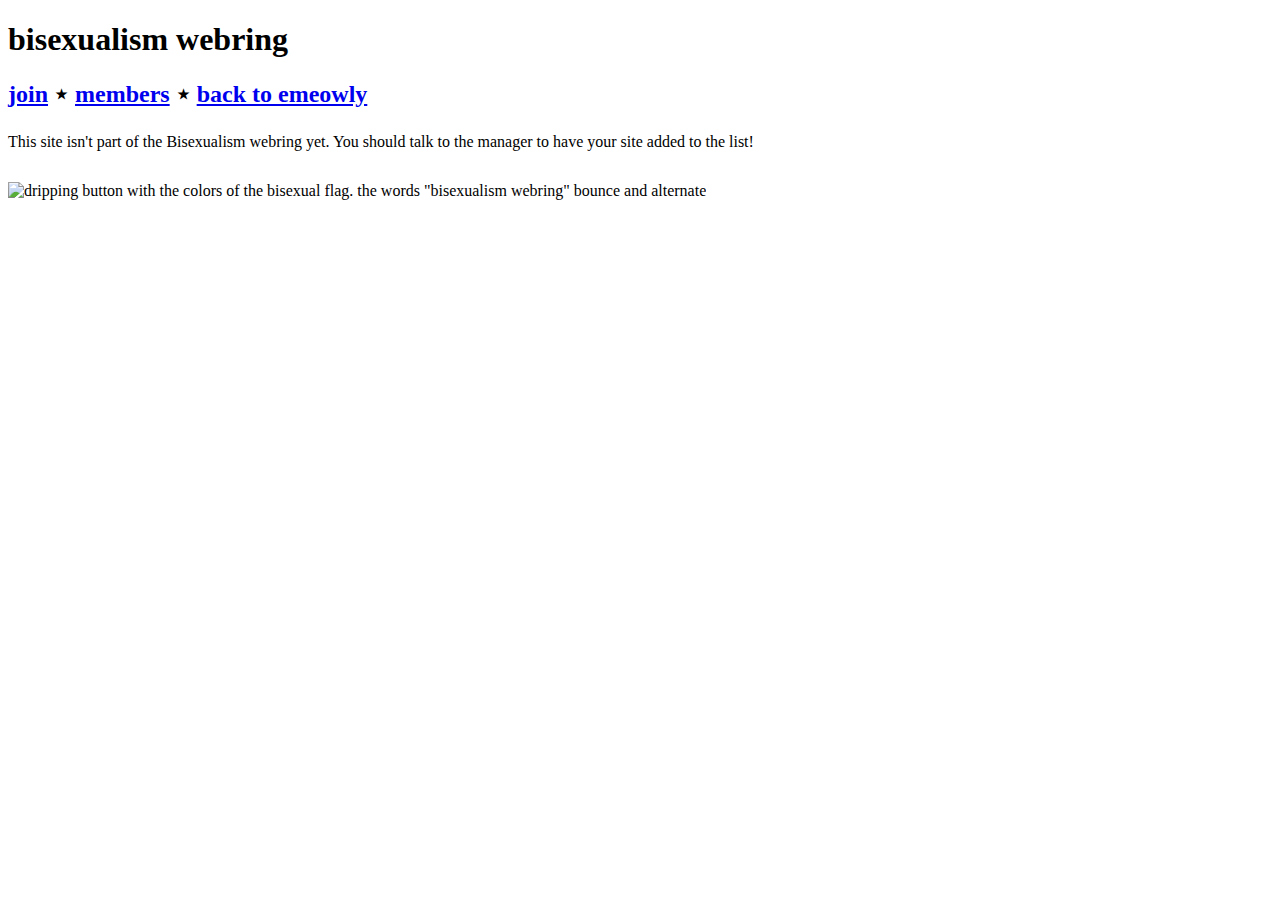
==== members.html @ ca837ba6 "Add files via upload" ====
<!DOCTYPE html>
<html lang="en">
<head>
<title>Bisexualism Webring Members</title>
<meta charset="utf-8">
<meta name="viewport" content="width=device-width, initial-scale=1.0">
<script src="https://ajax.googleapis.com/ajax/libs/jquery/3.6.0/jquery.min.js"></script>
<link href="/assets/favicon.gif" rel="icon" type="image/x-icon" />
<link rel="stylesheet" href="/assets/index.css">
<link rel="stylesheet" href="/assets/scheme.css">
</head>
<body>

<header>
    <div id="header"></div>
    <script>$('#header').load("/header.html");</script>
</header>

<main>
    <div class="outerlace">
        <div class="innerlace">
            <div class="memberscroll">

                <p>
                    <div id="memberslist"></div>
                    <script>$('#memberslist').load("/assets/memberslist.html");</script>
                </p>
            </div>
            <img src="/assets/bisexualismwebring.gif" style="margin-top:10px;" alt='dripping button with the colors of the bisexual flag. the words "bisexualism webring" bounce and alternate'>
        </div>
    </div>
</main>

</body>
</html>
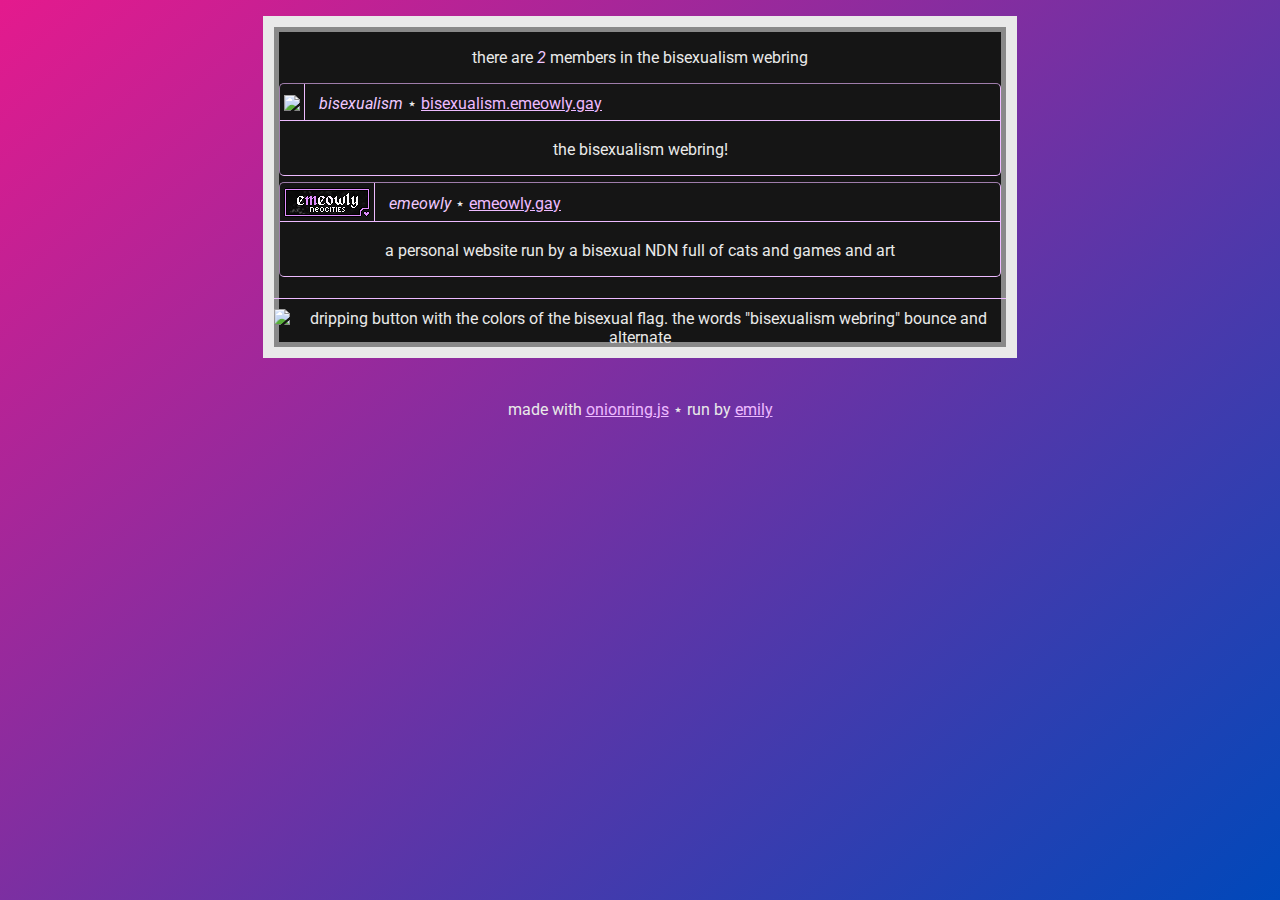
==== commit 0ef0043e: "Update members.html" ====
--- a/members.html
+++ b/members.html
@@ -11,10 +11,8 @@
 </head>
 <body>
 
-<header>
     <div id="header"></div>
-    <script>$('#header').load("/header.html");</script>
-</header>
+    <script>$('#header').load("/assets/header.html");</script>
 
 <main>
     <div class="outerlace">
@@ -31,5 +29,8 @@
     </div>
 </main>
 
+    <div id="footer"></div>
+    <script>$('#footer').load("/assets/footer.html");</script>
+    
 </body>
-</html> +</html> 
--- a/assets/index.css
+++ b/assets/index.css
@@ -0,0 +1,193 @@
+body {
+    color:var(--text-color);
+    font-size:16px;
+    text-align: center;
+    font-family: 'Roboto', sans-serif;
+    background: rgb(228,26,141);
+    background: linear-gradient(140deg, rgba(228,26,141,1) 0%, rgba(0,72,186,1) 100%) fixed;
+}
+a {
+    color: var(--accent);
+}
+a:hover, em {font-style: italic; color:var(--link-hover);}
+in {
+    display: block;
+}
+main {
+    max-width:786px;
+    margin:0 auto;
+    margin-top:10px;
+    max-height: 90%;
+    min-width: 400px;
+}
+
+h1{
+    font-weight: normal;
+    margin:0px;
+    font-size:60px;
+    color:var(--accent);
+    font-family: enchantedland;
+    text-align: center;
+    text-shadow: 
+    1px 1px 0 black,
+    -1px -1px 0 black,
+    -1px 1px 0 black,
+    1px -1px 0 black,
+    2px 0px 0 black,
+    -2px 0px 0 black,
+    0px -2px 0 black,
+    0px 2px 0 black;
+    
+}
+h2 {
+    
+    font-weight: normal;
+    margin:0px;
+    font-size:35px;
+    letter-spacing: 2px;
+    color:var(--accent);
+    text-align: center;
+    font-family: enchantedland;
+}
+
+h2 a{
+    text-shadow: 
+    1px 1px 0 black,
+    -1px -1px 0 black,
+    -1px 1px 0 black,
+    1px -1px 0 black,
+    1px 0px 0 black,
+    -1px 0px 0 black,
+    0px -1px 0 black,
+    0px 1px 0 black;
+}
+h3 {
+    
+    font-weight: normal;
+    margin:0px;
+    color:var(--accent);
+    text-align: center;
+}
+
+linea {
+    background: linear-gradient(to right, transparent, var(--accent) 50%, transparent);
+    height:1px;
+    width:100%;
+    display: block;
+    opacity:50%;
+    margin: 1px;
+    position: relative;
+    z-index: 1;
+}
+
+.member {
+    padding:10px;
+    border-radius: 4px;
+    text-align:center;
+}
+
+.outerlace {
+    border-image: var(--black-lace);
+    border-image-slice: 16;
+    border-image-repeat: repeat;
+    border-width: 16px;
+    border-style: solid;
+    background-color: var(--inner-color); 
+    border-image-outset: 16px;
+    margin: 16px;
+    margin-bottom: 42px;
+}
+.innerlace {
+    background:var(--inner-lace-color);
+    border-image: var(--lace) 6 fill repeat;
+    border-width: 6px;
+    border-style: solid;
+    border-image-outset: 1px;
+    border-radius: 4px;
+    margin: -11px;
+    text-align:center;
+}
+
+
+.memberscroll {
+    max-height: 570px;
+    overflow:auto;
+    scrollbar-width: thin;
+    scrollbar-color: var(--accent) var(--scrollbar-bg);
+    padding: 5px;
+    border-bottom:1px solid var(--accent);
+}
+
+
+.mem {
+    flex-grow: 1;
+    background:#151515;
+    border-radius: 4px;
+    text-align:center;
+    margin-bottom:6px;
+}
+.mem td {
+    padding: 1px 4px;
+    padding-top:5px;
+    line-height: 16px;
+    margin:0px;
+    height:30px;
+}
+.mem table {
+    border:1px inset var(--accent);
+    border-radius: 5px;
+}
+.mem td {
+    border-left:1px solid  var(--accent);
+}
+.mem td:first-of-type {
+    border-left:0px;
+}
+.mem td:nth-child(4) {
+    border-bottom:0px;
+}
+
+.membernames {
+    padding-left: 10px;
+}
+
+.tb {
+    border-top:1px solid var(--accent);
+}
+.info{
+    width:390px;
+    height:90px;
+    max-width:98%;
+    max-height:200px;
+}
+
+#bisexualism .webring-prev, .webring-next {
+    line-height:10px;
+    text-shadow: 
+    1px 1px 0 black,
+    -1px -1px 0 black,
+    -1px 1px 0 black,
+    1px -1px 0 black,
+    1px 0px 0 black,
+    -1px 0px 0 black,
+    0px -1px 0 black,
+    0px 1px 0 black;
+    }
+#bisexualism .webring-info {
+    font-size: 30px;
+    font-weight: normal;
+    color:var(--accent);
+    margin:5px 0px;
+    letter-spacing:1px;
+    font-family: enchantedland;
+    text-transform:lowercase;
+    text-shadow: 
+    1px 1px 0 black,
+    -1px -1px 0 black,
+    -1px 1px 0 black,
+    1px -1px 0 black,
+    1px 0px 0 black,
+    -1px 0px 0 black,
+    0px -1px 0 black,
+    0px 1px 0 black;
+}
--- a/assets/scheme.css
+++ b/assets/scheme.css
@@ -0,0 +1,26 @@
+@charset "utf-8";
+/* CSS Document */
+ @import url('https://fonts.googleapis.com/css2?family=Cherry+Bomb+One&family=Roboto:wght@400;500;700&display=swap');
+
+ @font-face {
+    font-family: enchantedland;
+    src: url("/assets/EnchantedLand.ttf");
+}
+
+
+:root {
+	
+    --lace: url("/assets/lace.png");
+    --inner-lace-color: #00000069;/* eheh */
+    --purplelace: #e18eff7a;
+
+    --black-lace: url("/assets/outerlace.png");
+    --inner-color: #242424;
+
+    --accent: #EDBAFF;
+    --text-color: #e9e9e9;
+    --link-hover: #F0C8FF;
+
+    --scrollbar-bg: #1C1C1C;
+    --scrollbar-track: #E18EFF;
+}
